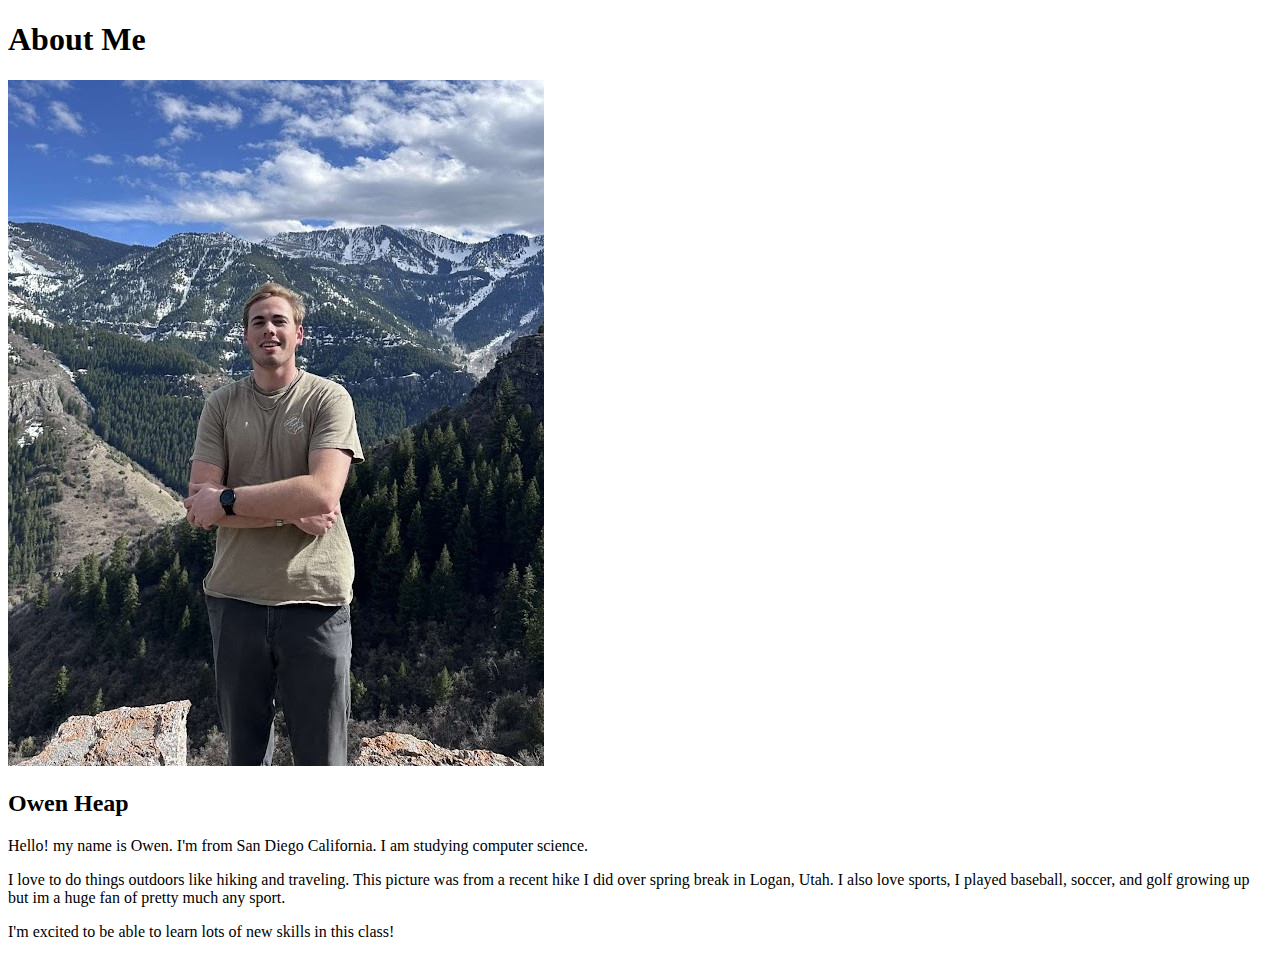
==== aboutme/index.html @ 046d48b4 "first commit" ====
<!DOCTYPE html>
<html lang="en">
<head>
    <meta charset="UTF-8">
    <meta name="viewport" content="width=device-width, initial-scale=1.0">
    <title>Home Page</title>
</head>
<body>
    <h1> About Me </h1>
    <img src="images\Snapchat-1908466417.jpg"> 
    <h2> Owen Heap </h2>
    <p>Hello! my name is Owen. I'm from San Diego California. I am studying computer science. <p>        
    </p>I love to do things outdoors like hiking and traveling. This picture was from a recent hike I did over spring break in Logan, Utah. I also love sports, I played baseball, soccer, and golf growing up but im a huge fan of pretty much any sport. </p>
    </p> I'm excited to be able to learn lots of new skills in this class!</p>
</body>
</html>
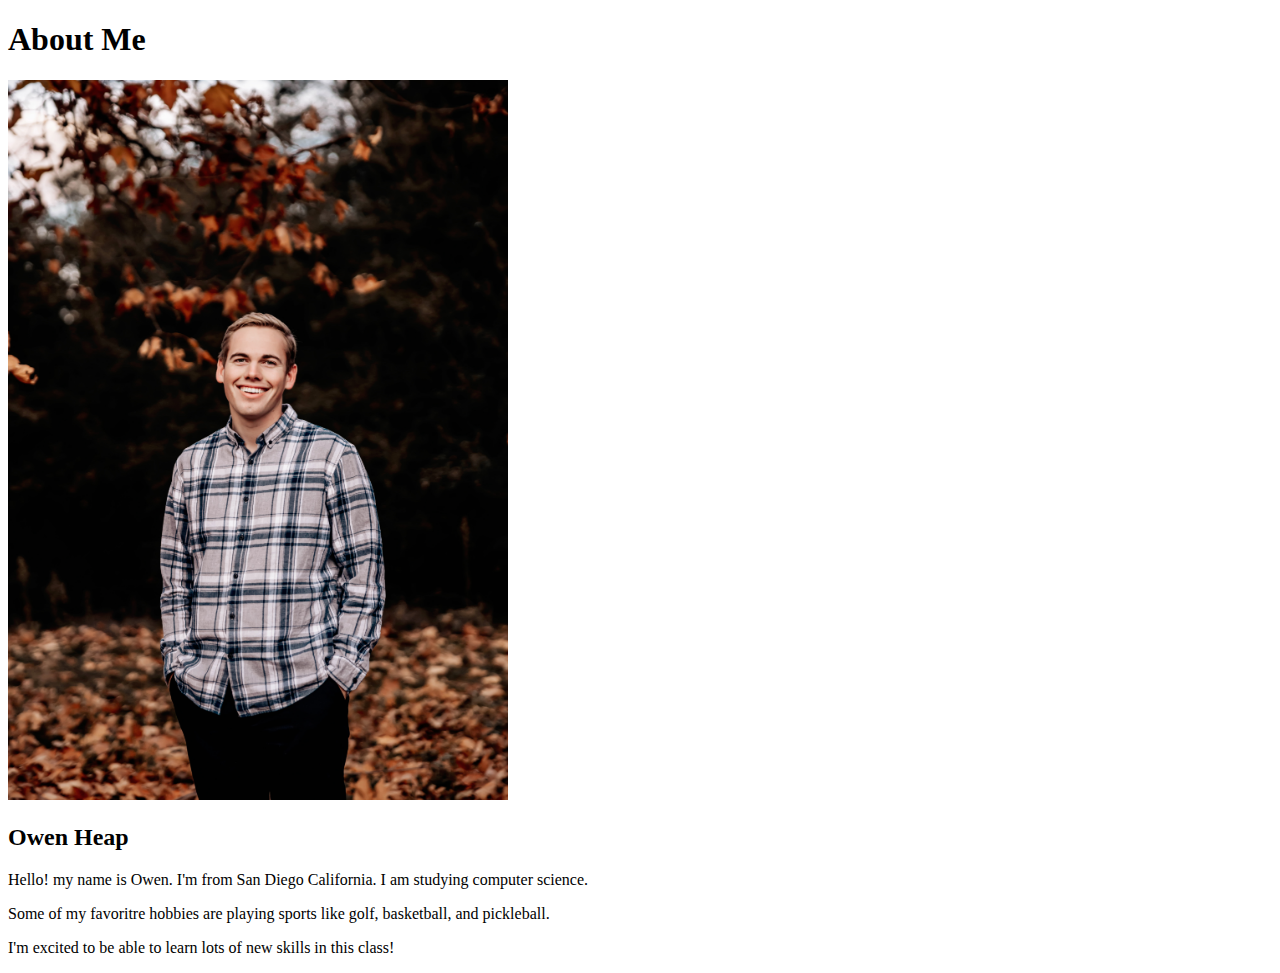
==== commit f58db61a: "commit" ====
--- a/aboutme/index.html
+++ b/aboutme/index.html
@@ -7,10 +7,10 @@
 </head>
 <body>
     <h1> About Me </h1>
-    <img src="images\Snapchat-1908466417.jpg"> 
+    <img src="images/BM0A2101.jpg" width="500" height="720" alt="Image of Owen Heap">
     <h2> Owen Heap </h2>
-    <p>Hello! my name is Owen. I'm from San Diego California. I am studying computer science. <p>        
-    </p>I love to do things outdoors like hiking and traveling. This picture was from a recent hike I did over spring break in Logan, Utah. I also love sports, I played baseball, soccer, and golf growing up but im a huge fan of pretty much any sport. </p>
+    <p> Hello! my name is Owen. I'm from San Diego California. I am studying computer science. <p>        
+    </p> Some of my favoritre hobbies are playing sports like golf, basketball, and pickleball. </p>
     </p> I'm excited to be able to learn lots of new skills in this class!</p>
 </body>
 </html>